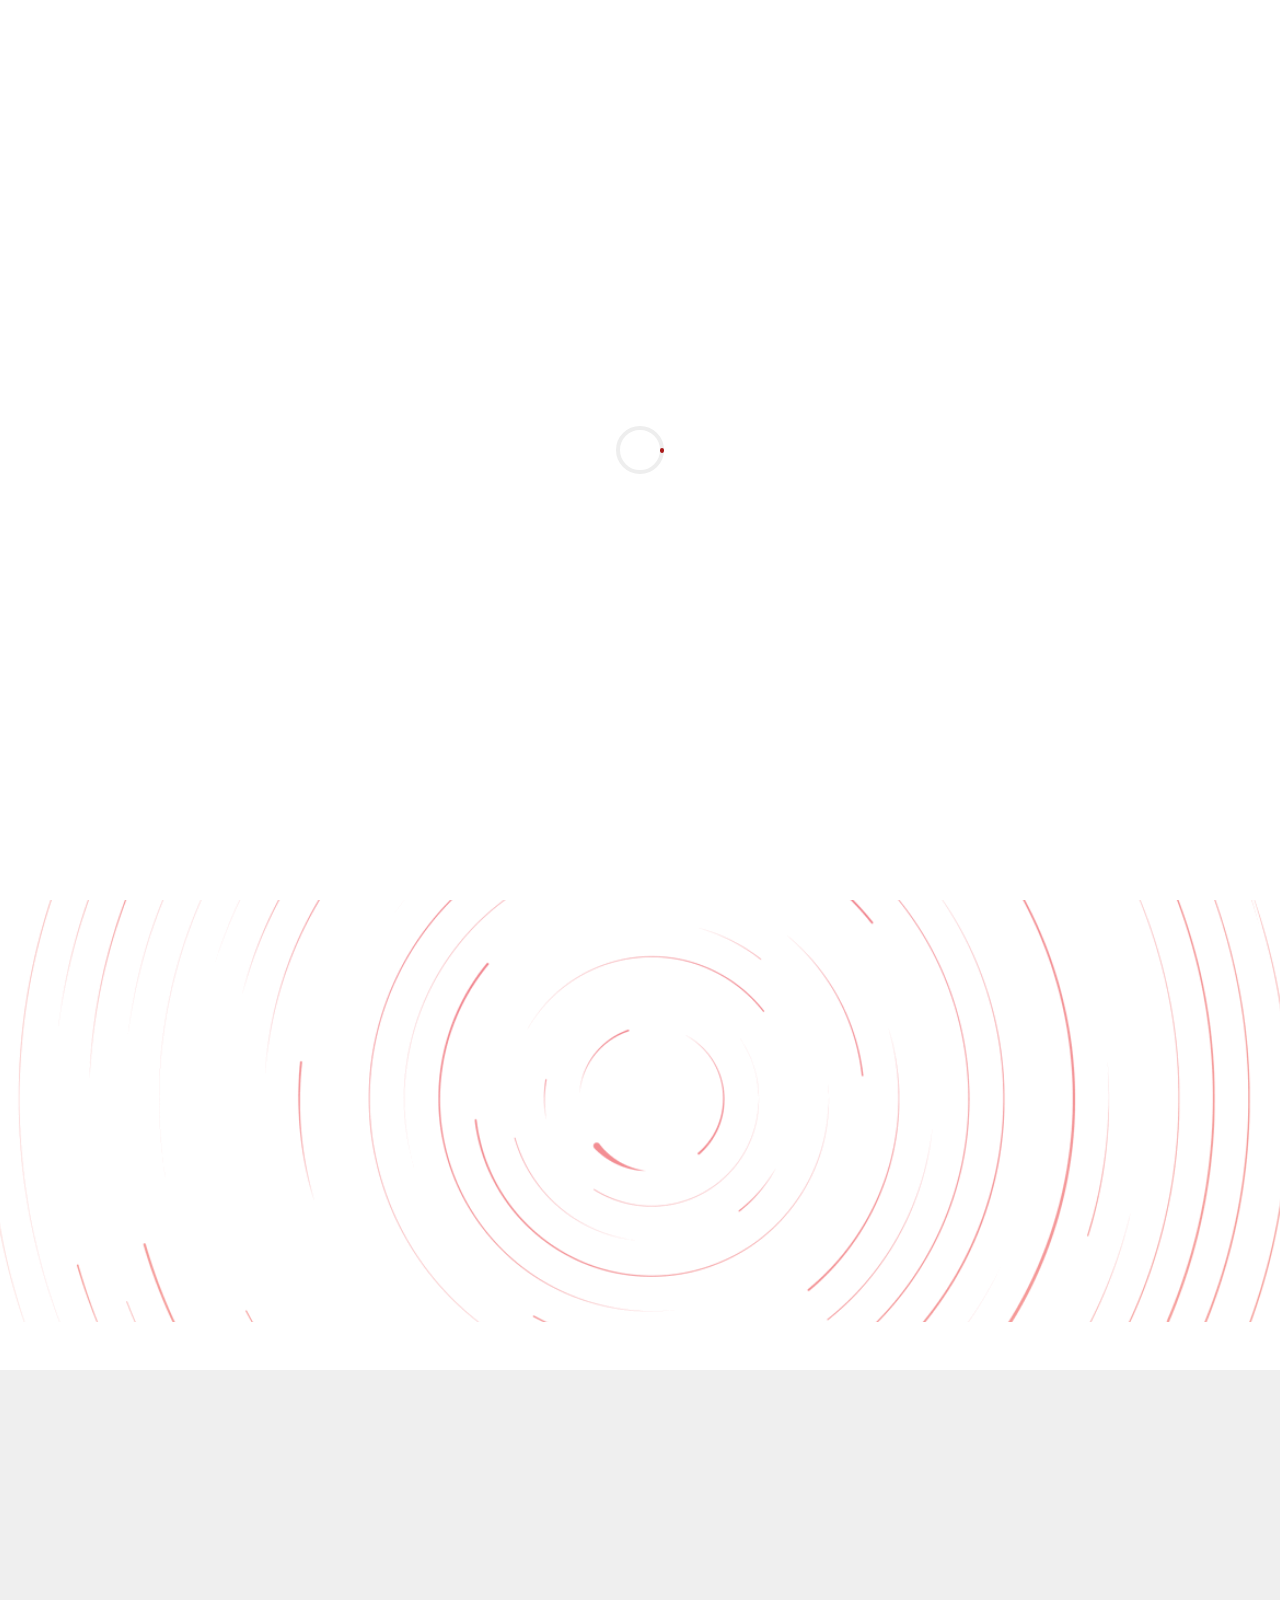
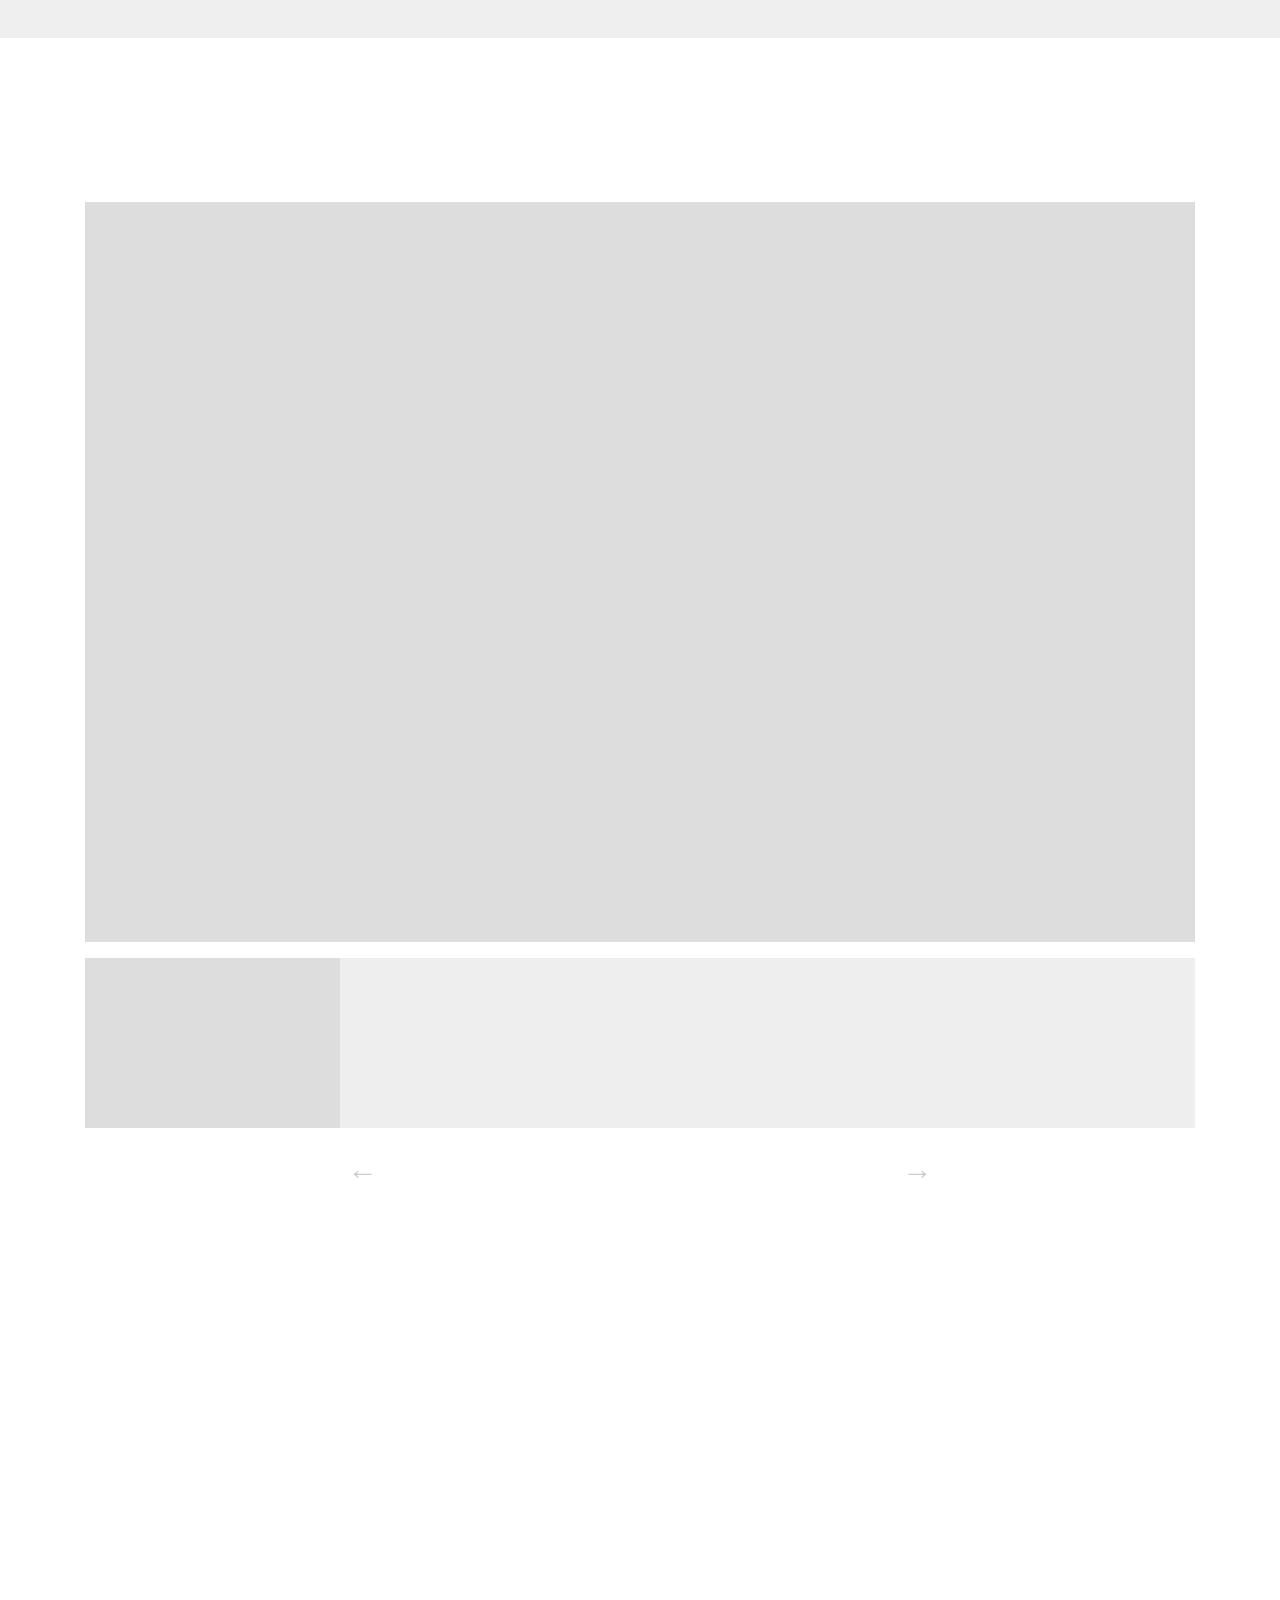
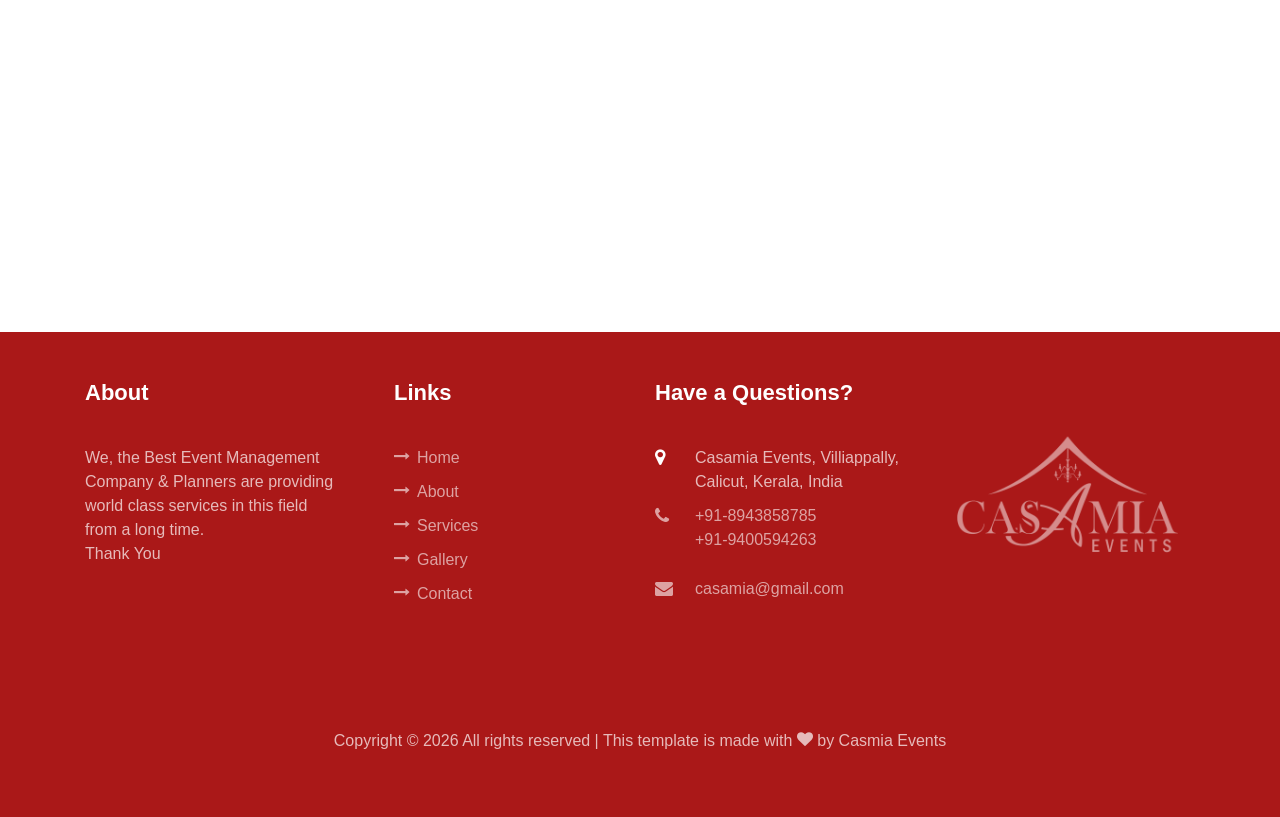
==== index.html @ cd5bcd87 "Gallery image added and remove drive link." ====
<!DOCTYPE html>
<html lang="en">

<head>
  <title>Casamia Events</title>
  <link rel="icon" href="https://drive.google.com/file/d/11Qm92-AXyUCsV5CgoV2WfTvuuT48M0HW/view?usp=sharing" type="image/x-icon">
  <meta charset="utf-8">
  <meta name="viewport" content="width=device-width, initial-scale=1, shrink-to-fit=no">
  <link href="https://fonts.googleapis.com/css?family=Poppins:100,200,300,400,500,600,700,800,900" rel="stylesheet">
  <link rel="stylesheet" href="css/open-iconic-bootstrap.min.css">
  <link rel="stylesheet" href="css/animate.css">
  <link rel="stylesheet" href="css/owl.carousel.min.css">
  <link rel="stylesheet" href="css/owl.theme.default.min.css">
  <link rel="stylesheet" href="css/magnific-popup.css">
  <link rel="stylesheet" href="css/aos.css">
  <link rel="stylesheet" href="css/ionicons.min.css">
  <link rel="stylesheet" href="css/flaticon.css">
  <link rel="stylesheet" href="css/icomoon.css">
  <link rel="stylesheet" href="css/style.css">
  <link href="https://stackpath.bootstrapcdn.com/bootstrap/4.3.1/css/bootstrap.min.css" rel="stylesheet">
  <link href="https://cdnjs.cloudflare.com/ajax/libs/owl-carousel/1.3.3/owl.carousel.min.css" rel="stylesheet">
  <link href="https://stackpath.bootstrapcdn.com/font-awesome/4.7.0/css/font-awesome.min.css" rel="stylesheet">

  <style>
    .m-intro:before {
      background-image: url("images/circle_inner_opt.png");
    }

    .m-intro:after {
      background-image: url("images/circle_outer_opt.png");
    }
  </style>
</head>

<body data-spy="scroll" data-target=".site-navbar-target" data-offset="300">
  <nav class="navbar navbar-expand-lg navbar-dark ftco_navbar ftco-navbar-light site-navbar-target" id="ftco-navbar">
    <div class="container" style="height: 80px;">
      <a href="index.html">
        <img src="images/logo.png" alt="logo" class="img-logo" id="img-logo">
      </a>
      <button class="navbar-toggler js-fh5co-nav-toggle fh5co-nav-toggle" type="button" data-toggle="collapse"
        data-target="#ftco-nav" aria-controls="ftco-nav" aria-expanded="false" aria-label="Toggle navigation">
        <span class="oi oi-menu"></span>
      </button>
      <div class="collapse navbar-collapse" id="ftco-nav">
        <ul class="navbar-nav nav ml-auto">
          <li class="nav-item">
            <a href="#home-section" class="nav-link">
              <span>Home</span>
            </a>
          </li>
          <li class="nav-item">
            <a href="#about-section" class="nav-link">
              <span>Our Story</span>
            </a>
          </li>
          <li class="nav-item">
            <a href="#services-section" class="nav-link">
              <span>Services</span>
            </a>
          </li>
          <li class="nav-item">
            <a href="#gallery-section" class="nav-link">
              <span>Gallery</span>
            </a>
          </li>
          <li class="nav-item">
            <a href="#contact-section" class="nav-link">
              <span>Contact</span>
            </a>
          </li>
        </ul>
      </div>
    </div>
  </nav>
  <section>
    <div class="home-container">
      <img src="images/home.webp" class="home-img">
      <div class="text-overlay">
        <p class="animate-text active">Creating memories, crafting experiences</p>
          <p class="animate-text ">your vision, our expertise</p>
          <p class="animate-text">innovate, celebrate, Elevate</p>
          <p class="animate-text">experience the extraordinary</p>
          <p class="animate-text">crafting unforgettable moments</p>
          <p class="animate-text">turning your dreams into events</p>
      </div>
  </div>
  </div>
  </section>
  <section class="ftco-about img ftco-section ftco-no-pt ftco-no-pb m-intro" id="about-section">
    <div class="container-fluid px-md-5">
      <div class="row justify-content-center py-5 mt-5">
        <div class="row justify-content-start pb-3">
          <div class="col-md-12 heading-section text-center ftco-animate">
            <h2 class="mb-4">Our Story</h2>
           <p class="story">The hero's aspiration for a permanent job was born amidst a small gang performing service work in the countryside under the management of "Casamia" In the face of daunting obstacles and difficulties that loomed like mountains before the realization of this dream, certain remarkable individuals emerged, akin to divine grace, to help secure the heart's desire. Today, with the unwavering courage, attitude, and dedication of the hero Shabeer, who knelt, pitched, walked, ran, and jumped through challenges, he proudly stands in the field of management while upholding the hallmark of service that "Casamia" instilled. There are no complaints, no disheartened customers, and homeowners can rest assured about their plans. Casamia Event Management continues its journey with a multitude of satisfied customers who have seen their dreams fulfilled, all without a single penny of regret.
            </p>
          </div>
        </div>
      </div>
    </div>
  </section>
  <section id="services-section">
    <div class="container-fluid px-md-5 service-back">
      <div class="row justify-content-center py-5 mt-5">
        <div class="col-md-12 heading-section text-center ftco-animate">
          <h2 class="mb-4">Services</h2>
          <p>Our passionate event management team strives to offer an unrivalled experience, achieved through building strong relationships with all our clients and suppliers, ensuring comfort and reassurance at every level. Every event we manage is as special to us as it is to you. With a strong team of individuals and large knowledge base of the event industry,
            CASAMIA events make every event a huge success;
            no matter what size!</p>
        </div>
      </div>
      <div class="row">
        <div class="col-md-12">
          <div id="news-slider" class="owl-carousel">
            <div class="post-slide">
              <div class="post-img">
                <img
                  src="https://images.pexels.com/photos/403495/pexels-photo-403495.jpeg?auto=compress&cs=tinysrgb&w=1260&h=750&dpr=1"
                  alt="">

              </div>
              <div class="post-content">
                <h3 class="post-title">
                  <a href="#">Photography & Videography</a>
                </h3>
              </div>
            </div>
            <div class="post-slide">
              <div class="post-img">
                <img
                  src="https://img.freepik.com/free-photo/female-wedding-planner-working-ceremony_23-2150167261.jpg?w=996&t=st=1696776594~exp=1696777194~hmac=502ef00a40c5497bbcaa6043e3d4cf79d8e635d56b7029828cb7a4254c18b78b"
                  alt="catering&hosting">

              </div>
              <div class="post-content">
                <h3 class="post-title">
                  <a href="#">Catering & hosting</a>
                </h3>
              </div>
            </div>
            <div class="post-slide">
              <div class="post-img">
                <img
                  src="https://img.freepik.com/free-photo/luxury-wedding-tent-with-decor-banquet_624325-1389.jpg?w=996&t=st=1696777282~exp=1696777882~hmac=c21f29e1e7d0f45005697ccbb1ae0e0aab5ea18d5a3e57be3824f962cbbf81e8"
                  alt="">

              </div>
              <div class="post-content">
                <h3 class="post-title">
                  <a href="#">Tent & Decor</a>
                </h3>
              </div>
            </div>
            <div class="post-slide">
              <div class="post-img">
                <img
                  src="https://img.freepik.com/free-photo/couples-celebrating-birthday_23-2149891242.jpg?w=996&t=st=1696777246~exp=1696777846~hmac=3a2a4afbcb5f6b3c8e0e2981c25d043986567f57eb3db4144eec8839de934de4"
                  alt="">

              </div>
              <div class="post-content">
                <h3 class="post-title">
                  <a href="#">Birthday & Anniversary</a>
                </h3>
              </div>
            </div>
            <div class="post-slide">
              <div class="post-img">
                <img
                  src="https://img.freepik.com/free-photo/close-up-sound-music-mixer-control-panel-blurred-background_169016-16964.jpg?w=996&t=st=1696777285~exp=1696777885~hmac=289b1e089af779fae03e488b1b35541beec91c42dd0d1478a20aa2d561ce1ae3"
                  alt="">


              </div>
              <div class="post-content">
                <h3 class="post-title">
                  <a href="#">Light & sound</a>
                </h3>
              </div>
            </div>
            <div class="post-slide">
              <div class="post-img">
                <img
                  src="https://img.freepik.com/free-photo/artist-making-mehndi-womans-hand_23-2148074842.jpg?w=996&t=st=1696777529~exp=1696778129~hmac=b5c0ce488b51ca616729e16a62b635d4cbc6887b311df687c2879d6c46e5966b"
                  alt="">

              </div>
              <div class="post-content">
                <h3 class="post-title">
                  <a href="#">Makeup & mehandi</a>
                </h3>
              </div>
            </div>
            <div class="post-slide">
              <div class="post-img">
                <img
                  src="https://img.freepik.com/free-photo/glowing-stage-light-illuminates-cheering-rock-fans-generated-by-ai_188544-37983.jpg?w=1060&t=st=1696777288~exp=1696777888~hmac=e6a69cc329e759cd8c5be401e6137541f39073302fc638698cafd8b83fb8cebf"
                  alt="">



              </div>
              <div class="post-content">
                <h3 class="post-title">
                  <a href="#">Cooperative events</a>
                </h3>
              </div>
            </div>
           
            <div class="post-slide">
              <div class="post-img">
                <img
                  src="https://img.freepik.com/free-photo/portrait-male-security-guard-with-radio-station-camera-screens_23-2150368714.jpg?w=996&t=st=1696777539~exp=1696778139~hmac=93c4a3eb92b9c0b8a49c141b1ec055951b01b52f269f8f189879510a9ba35e4a"
                  alt="">


                </a>
              </div>
              <div class="post-content">
                <h3 class="post-title">
                  <a href="#">Security </a>
                </h3>
              </div>
            </div>

          </div>
        </div>
    </div>
  </div>
  </section>
  <section  id="gallery-section">
    <div class="container-fluid px-md-5">
      <div class="row justify-content-center py-3 mt-5">
        <div class="col-md-12 heading-section text-center ftco-animate">
          <h2 class="mb-4">Gallery</h2>
        </div>
      </div>
      <div class="row">
        <div class="container">

          <div class="feature">
            <figure class="featured-item image-holder r-3-2 transition"></figure>
          </div>

          <div class="gallery-wrapper">
            <div class="gallery">
              <div class="item-wrapper">
                <figure class="gallery-item image-holder r-3-2 active transition"></figure>
              </div>
              <div class="item-wrapper">
                <figure class="gallery-item image-holder r-3-2 transition"></figure>
              </div>
              <div class="item-wrapper">
                <figure class="gallery-item image-holder r-3-2 transition"></figure>
              </div>
              <div class="item-wrapper">
                <figure class="gallery-item image-holder r-3-2 transition"></figure>
              </div>
              <div class="item-wrapper">
                <figure class="gallery-item image-holder r-3-2"></figure>
              </div>
              <div class="item-wrapper">
                <figure class="gallery-item image-holder r-3-2 transition"></figure>
              </div>
              <div class="item-wrapper">
                <figure class="gallery-item image-holder r-3-2 transition"></figure>
              </div>
              <div class="item-wrapper">
                <figure class="gallery-item image-holder r-3-2 transition"></figure>
              </div>
              <div class="item-wrapper">
                <figure class="gallery-item image-holder r-3-2 transition"></figure>
              </div>
              <div class="item-wrapper">
                <figure class="gallery-item image-holder r-3-2 transition"></figure>
              </div>
            </div>
          </div>
          <div class="controls">
            <button class="move-btn left">&larr;</button>
            <button class="move-btn right">&rarr;</button>
          </div>

        </div>
      </div>
    </div>
  </section>
  <section class="ftco-section ftco-no-pt ftco-no-pb ftco-counter img" id="section-counter">
    <div class="container-fluid px-md-5">
      <div class="row d-md-flex align-items-center">
        <!-- <div class="col-md d-flex justify-content-center counter-wrap ftco-animate"><div class="block-18 shadow"><div class="text"><strong class="number" data-number="100">0</strong><span>Awards</span></div></div></div> -->
        <div class="col-md d-flex justify-content-center counter-wrap ftco-animate">
          <div class="block-18 shadow">
            <div class="text">
              <strong class="number" data-number="10">0</strong>
              <span>Years of Experience</span>
            </div>
          </div>
        </div>
        <div class="col-md d-flex justify-content-center counter-wrap ftco-animate">
          <div class="block-18 shadow">
            <div class="text">
              <strong class="number" data-number="1000" id="plus-card">0</strong>
              <span>Happy Clients</span>
            </div>
          </div>
        </div>
        <div class="col-md d-flex justify-content-center counter-wrap ftco-animate">
          <div class="block-18 shadow">
            <div class="text"><strong class="number" data-number="100">0</strong><span>Locations Covered</span></div>
          </div>
        </div>
        <div class="col-md d-flex justify-content-center counter-wrap ftco-animate">
          <div class="block-18 shadow">
            <div class="text">
              <i class="fa fa-location-dot"></i><strong class="number" data-number="2000">0</strong>
              <span>Projects Completed</span>
            </div>
          </div>
        </div>
      </div>
    </div>
  </section>
  <section class="ftco-section contact-section ftco-no-pb" id="contact-section" >
    <div class="container">
      <div class="row justify-content-center mb-5 pb-3">
        <div class="col-md-7 heading-section text-center ftco-animate">
          <h2 class="mb-4">Contact Us</h2>
          <p>We are glad to assist you with your Event requirements. Please feel free to contact us.</p>
        </div>
      </div>
      <div class="row d-flex contact-info mb-5">
        <div class="col-md-6 col-lg-3 d-flex ftco-animate">
          <div class="align-self-stretch box text-center p-4 shadow">
            <div class="icon d-flex align-items-center justify-content-center">
              <span class="icon-map-signs"></span>
            </div>
            <div>
              <p>Casamia Events <br> Villiappally <br> Calicut <br> Kerala <br> India </p>
            </div>
          </div>
        </div>
        <div class="col-md-6 col-lg-3 d-flex ftco-animate">
          <div class="align-self-stretch box text-center p-4 shadow">
            <div class="icon d-flex align-items-center justify-content-center">
              <span class="icon-phone2"></span>
            </div>
            <div>
              <p>
                <a href="tel://8943858785">+91-8943858785</a><br>
                <a href="tel://9400594263">+91-9400594263</a>
              </p>
            </div>
          </div>
        </div>
        <div class="col-md-6 col-lg-3 d-flex ftco-animate">
          <div class="align-self-stretch box text-center p-4 shadow">
            <div class="icon d-flex align-items-center justify-content-center">
              <span class="icon-paper-plane"></span>
            </div>
            <div>
              <p>
                <a href="mailto:muhammedthanseem@gmail.com">casmia <br> @ <br> gmail.com </a>
              </p>
            </div>
          </div>
        </div>
        <div class="col-md-6 col-lg-3 d-flex ftco-animate">
          <div class="align-self-stretch box text-center p-4 shadow">
            <div class="icon d-flex align-items-center justify-content-center">
              <span class="icon-globe"></span>
            </div>
            <div>
              <p>
                <a href="#">www. <br> casamia <br> .in </a>
              </p>
            </div>
          </div>
        </div>
      </div>
    </div>
  </section>
  <footer class="ftco-footer ftco-section">
    <div id="particles">
    <div class="container">
      <div class="row mb-3">
        <div class="col-md">
          <div class="ftco-footer-widget mb-4">
            <h2 class="ftco-heading-2">About</h2>
            <p>We, the Best Event Management Company & Planners are providing world class services in this field from a
              long time. <br> Thank You </p>
            <ul class="ftco-footer-social list-unstyled float-md-left float-lft mt-5">
              <li class="ftco-animate">
                <a href="https://instagram.com/casamia_events?igshid=MzRlODBiNWFlZA==" target="_blank">
                  <span class="icon-instagram"></span>
                </a>
              </li>
              <li class="ftco-animate">
                <a href="https://wa.me/+918943858785" target="_blank">
                  <span class="icon-whatsapp"></span>
                </a>
              </li>
              <li class="ftco-animate">
                <a href="https://www.facebook.com/profile.php?id=61551906644722&mibextid=LQQJ4d" target="_blank">
                  <span class="icon-facebook"></span>
                </a>
              </li>
            </ul>
          </div>
        </div>
        <div class="col-md">
          <div class="ftco-footer-widget mb-4 ml-md-4">
            <h2 class="ftco-heading-2">Links</h2>
            <ul class="list-unstyled">
              <li>
                <a href="#">
                  <span class="icon-long-arrow-right mr-2"></span>Home </a>
              </li>
              <li>
                <a href="#about-section">
                  <span class="icon-long-arrow-right mr-2"></span>About </a>
              </li>
              <li>
                <a href="#services-section">
                  <span class="icon-long-arrow-right mr-2"></span>Services </a>
              </li>
              <li>
                <a href="#gallery-section">
                  <span class="icon-long-arrow-right mr-2"></span>Gallery </a>
              </li>
              <li>
                <a href="#contact-section">
                  <span class="icon-long-arrow-right mr-2"></span>Contact </a>
              </li>
            </ul>
          </div>
        </div>
        <div class="col-md">
          <div class="ftco-footer-widget mb-4">
            <h2 class="ftco-heading-2">Have a Questions?</h2>
            <div class="block-23 mb-3">
              <ul>
                <li>
                  <span class="icon icon-map-marker"></span>
                  <span class="text">Casamia Events, Villiappally, Calicut, Kerala, India</span>
                </li>
                <li>
                  <a href="#">
                    <span class="icon icon-phone"></span>
                    <span class="text">+91-8943858785<br>+91-9400594263</span>
                  </a>
                </li>
                <li>
                  <a href="#">
                    <span class="icon icon-envelope"></span>
                    <span class="text">casamia@gmail.com</span>
                  </a>
                </li>
              </ul>
            </div>
          </div>
        </div>
        <div class="col-md">
          <img src="images/footer-logo.png" class="footer-logo">
        </div>
      </div>
      <div class="row">
        <div class="col-md-12 text-center">
          <p>
            <!-- Link back to Colorlib can't be removed. Template is licensed under CC BY 3.0. --> Copyright &copy;
            <script>
              document.write(new Date().getFullYear());
            </script> All rights reserved | This template is made with <i class="icon-heart color-danger"
              aria-hidden="true"></i> by <a href="#" target="_blank">Casmia Events</a>
            <!-- Link back to Colorlib can't be removed. Template is licensed under CC BY 3.0. -->
          </p>
        </div>
      </div>
    </div>
  </div>
  </footer>
  <!-- loader -->
  <div id="ftco-loader" class="show fullscreen">
    <svg class="circular" width="48px" height="48px">
      <circle class="path-bg" cx="24" cy="24" r="22" fill="none" stroke-width="4" stroke="#eeeeee" />
      <circle class="path" cx="24" cy="24" r="22" fill="none" stroke-width="4" stroke-miterlimit="10"
        stroke="#aa1818" />
    </svg>
  </div>
  <script src="js/jquery.min.js"></script>
  <script src="js/jquery-migrate-3.0.1.min.js"></script>
  <script src="js/popper.min.js"></script>
  <script src="js/bootstrap.min.js"></script>
  <script src="js/jquery.easing.1.3.js"></script>
  <script src="js/jquery.waypoints.min.js"></script>
  <script src="js/jquery.stellar.min.js"></script>
  <script src="js/owl.carousel.min.js"></script>
  <script src="js/jquery.magnific-popup.min.js"></script>
  <script src="js/aos.js"></script>
  <script src="js/jquery.animateNumber.min.js"></script>
  <script src="js/scrollax.min.js"></script>
  <script src="js/main.js"></script>
</body>

</html>
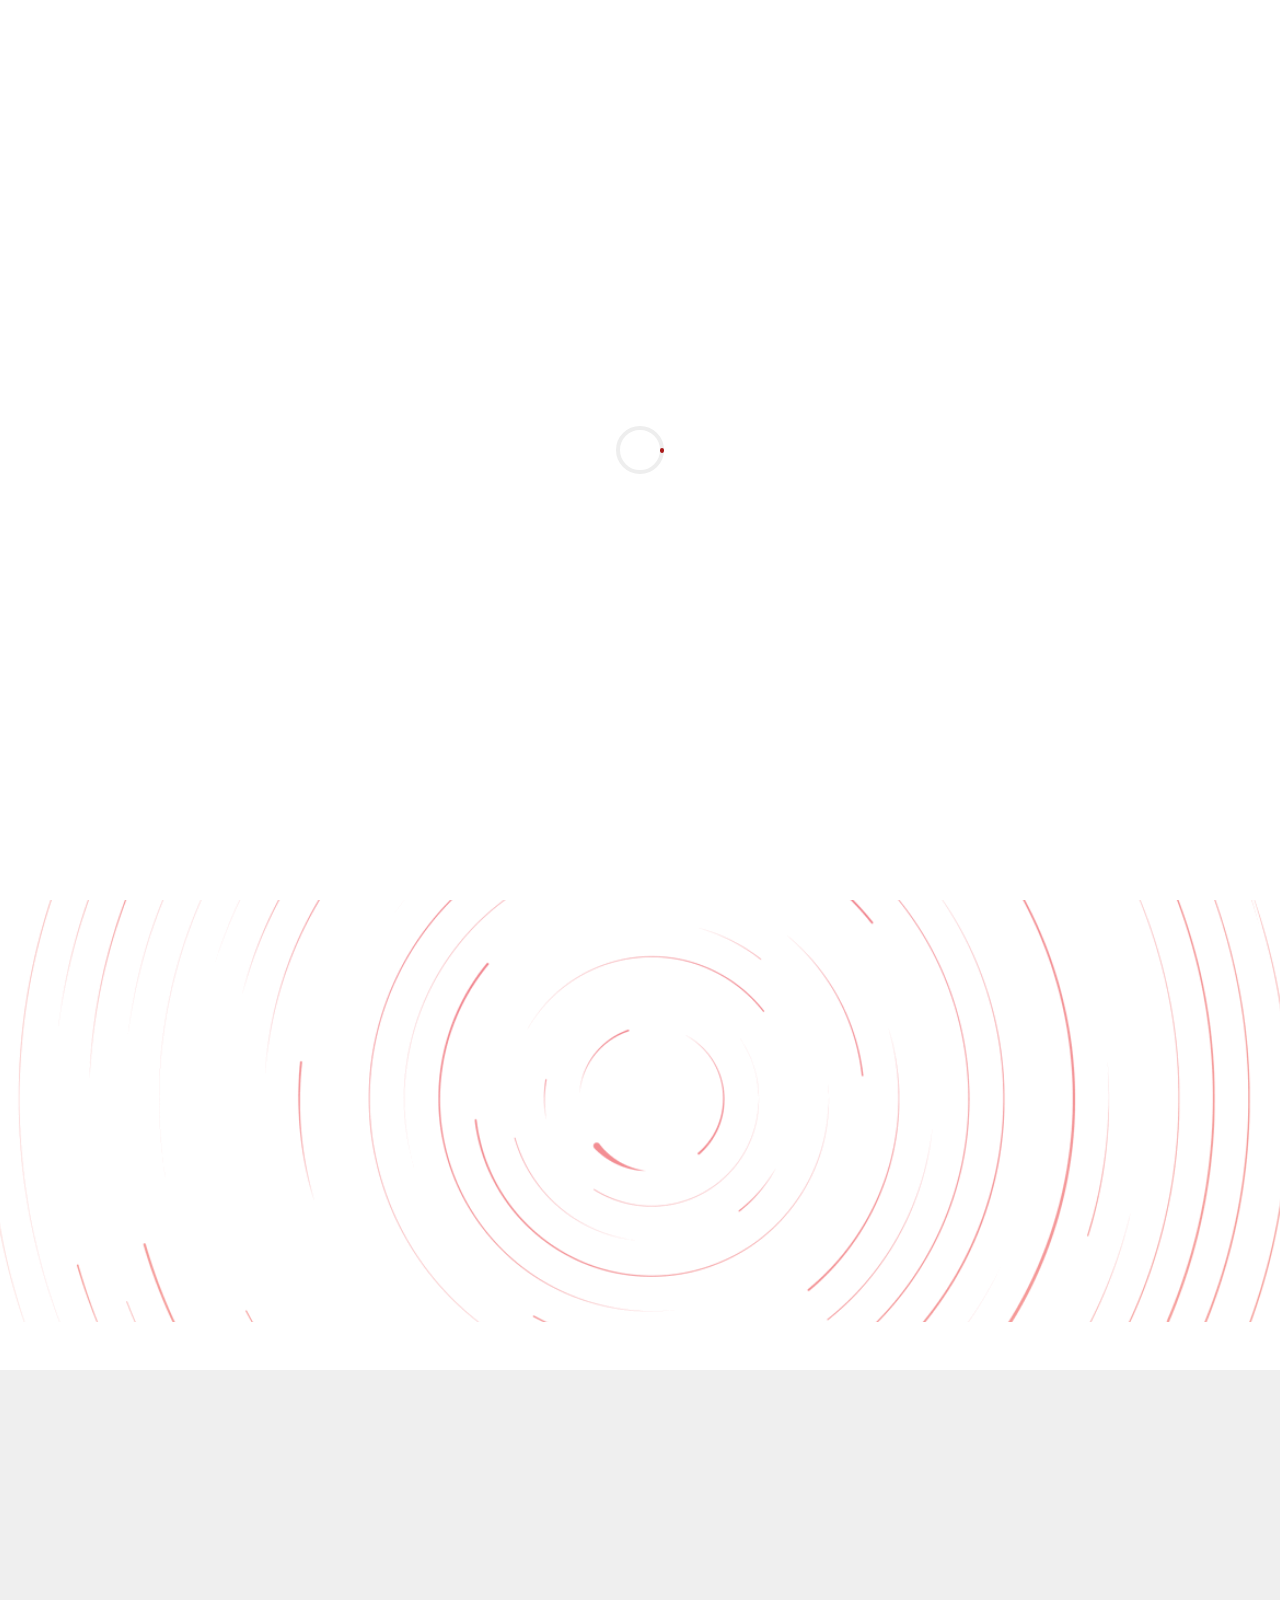
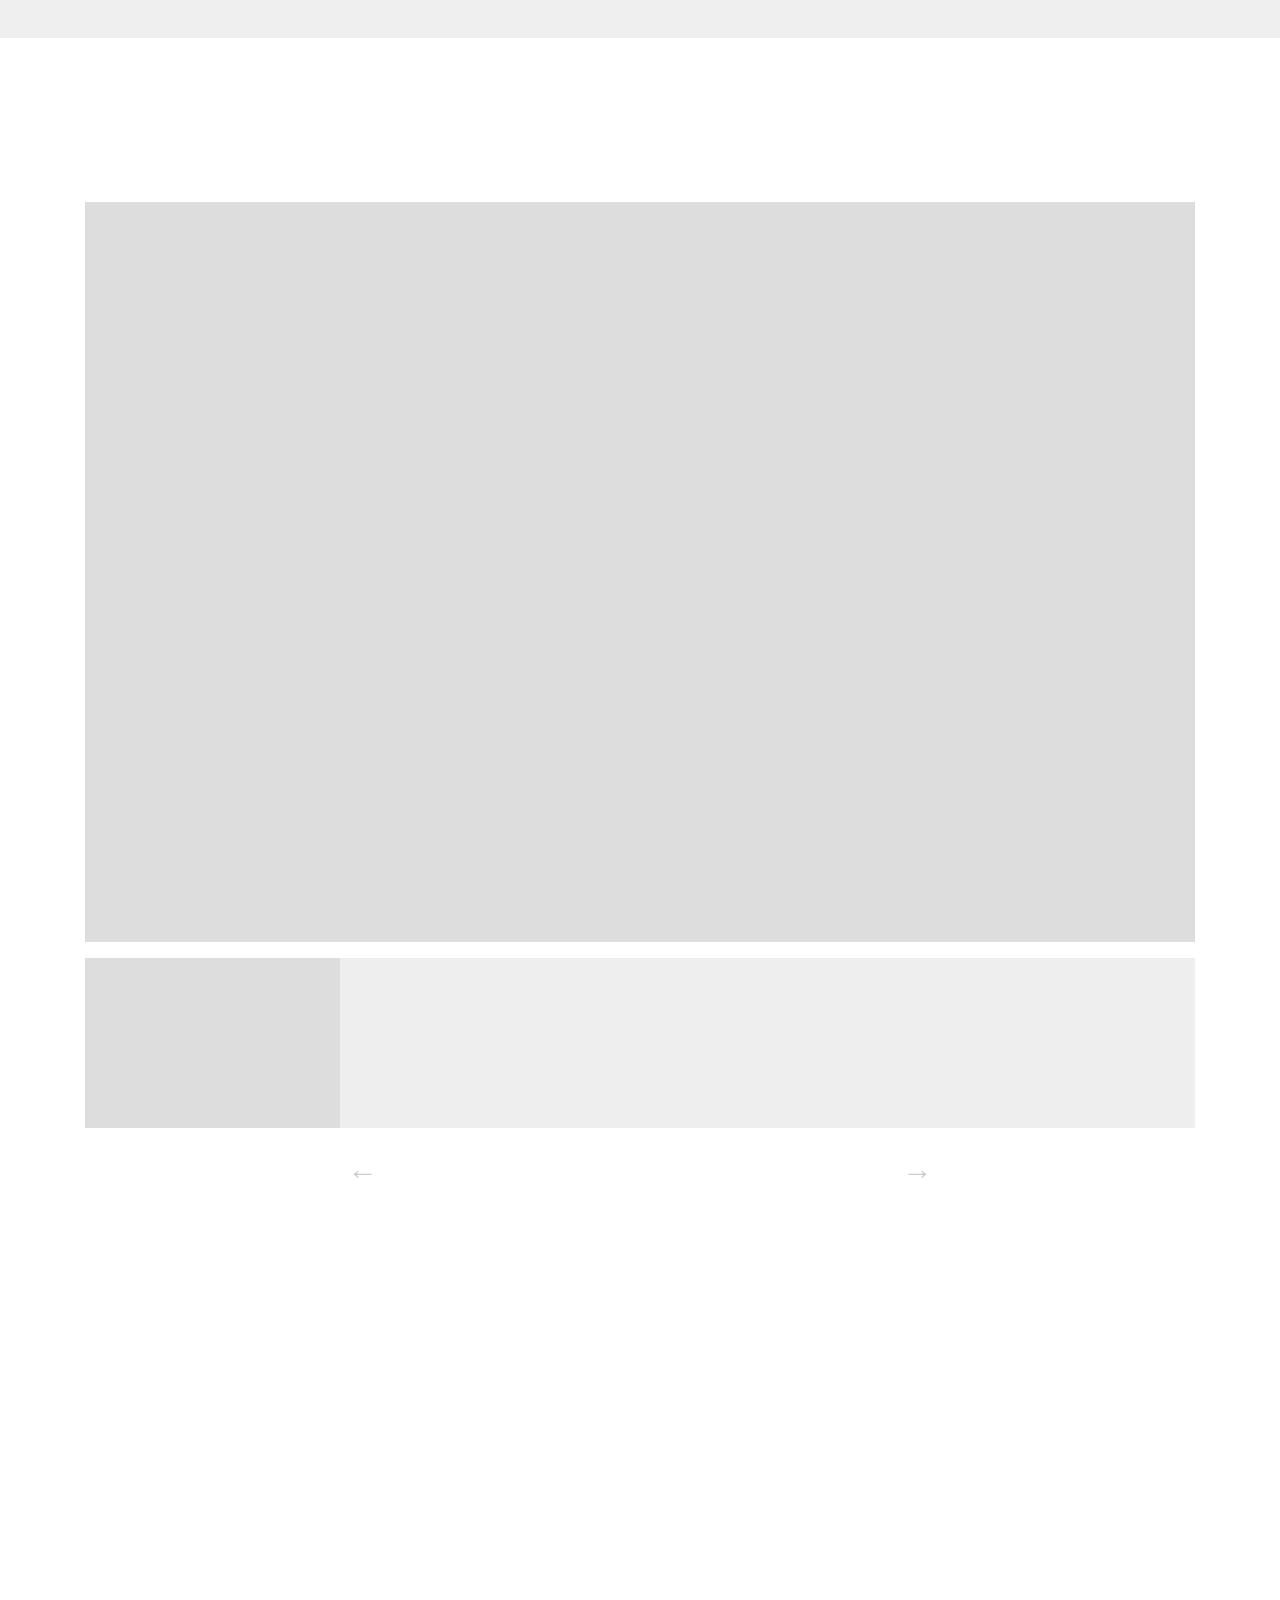
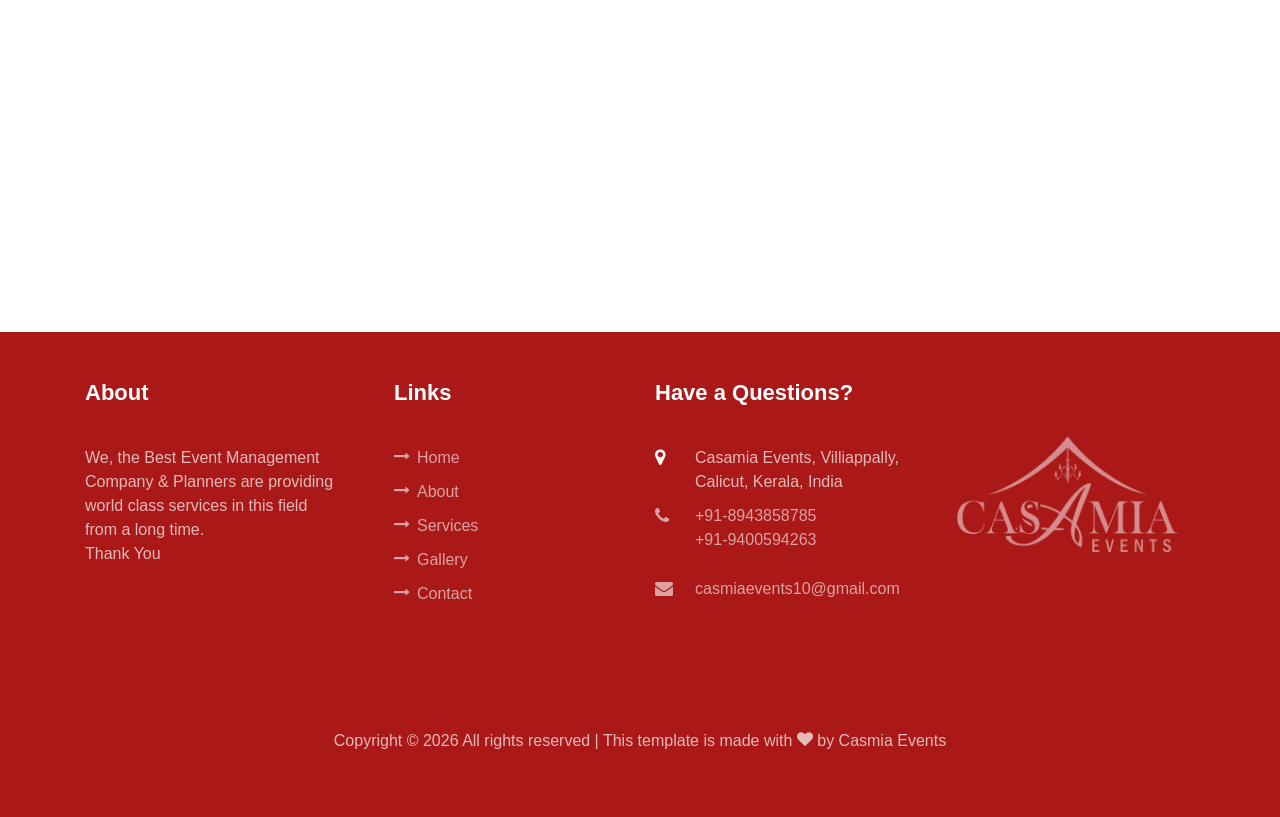
==== commit 5a5d84cb: "Mail id updated." ====
--- a/index.html
+++ b/index.html
@@ -361,7 +361,7 @@
             </div>
             <div>
               <p>
-                <a href="mailto:muhammedthanseem@gmail.com">casmia <br> @ <br> gmail.com </a>
+                <a href="mailto:casmiaevents10@gmail.com">casmiaevents10 <br> @ <br> gmail.com </a>
               </p>
             </div>
           </div>
@@ -454,7 +454,7 @@
                 <li>
                   <a href="#">
                     <span class="icon icon-envelope"></span>
-                    <span class="text">casamia@gmail.com</span>
+                    <span class="text">casmiaevents10@gmail.com</span>
                   </a>
                 </li>
               </ul>
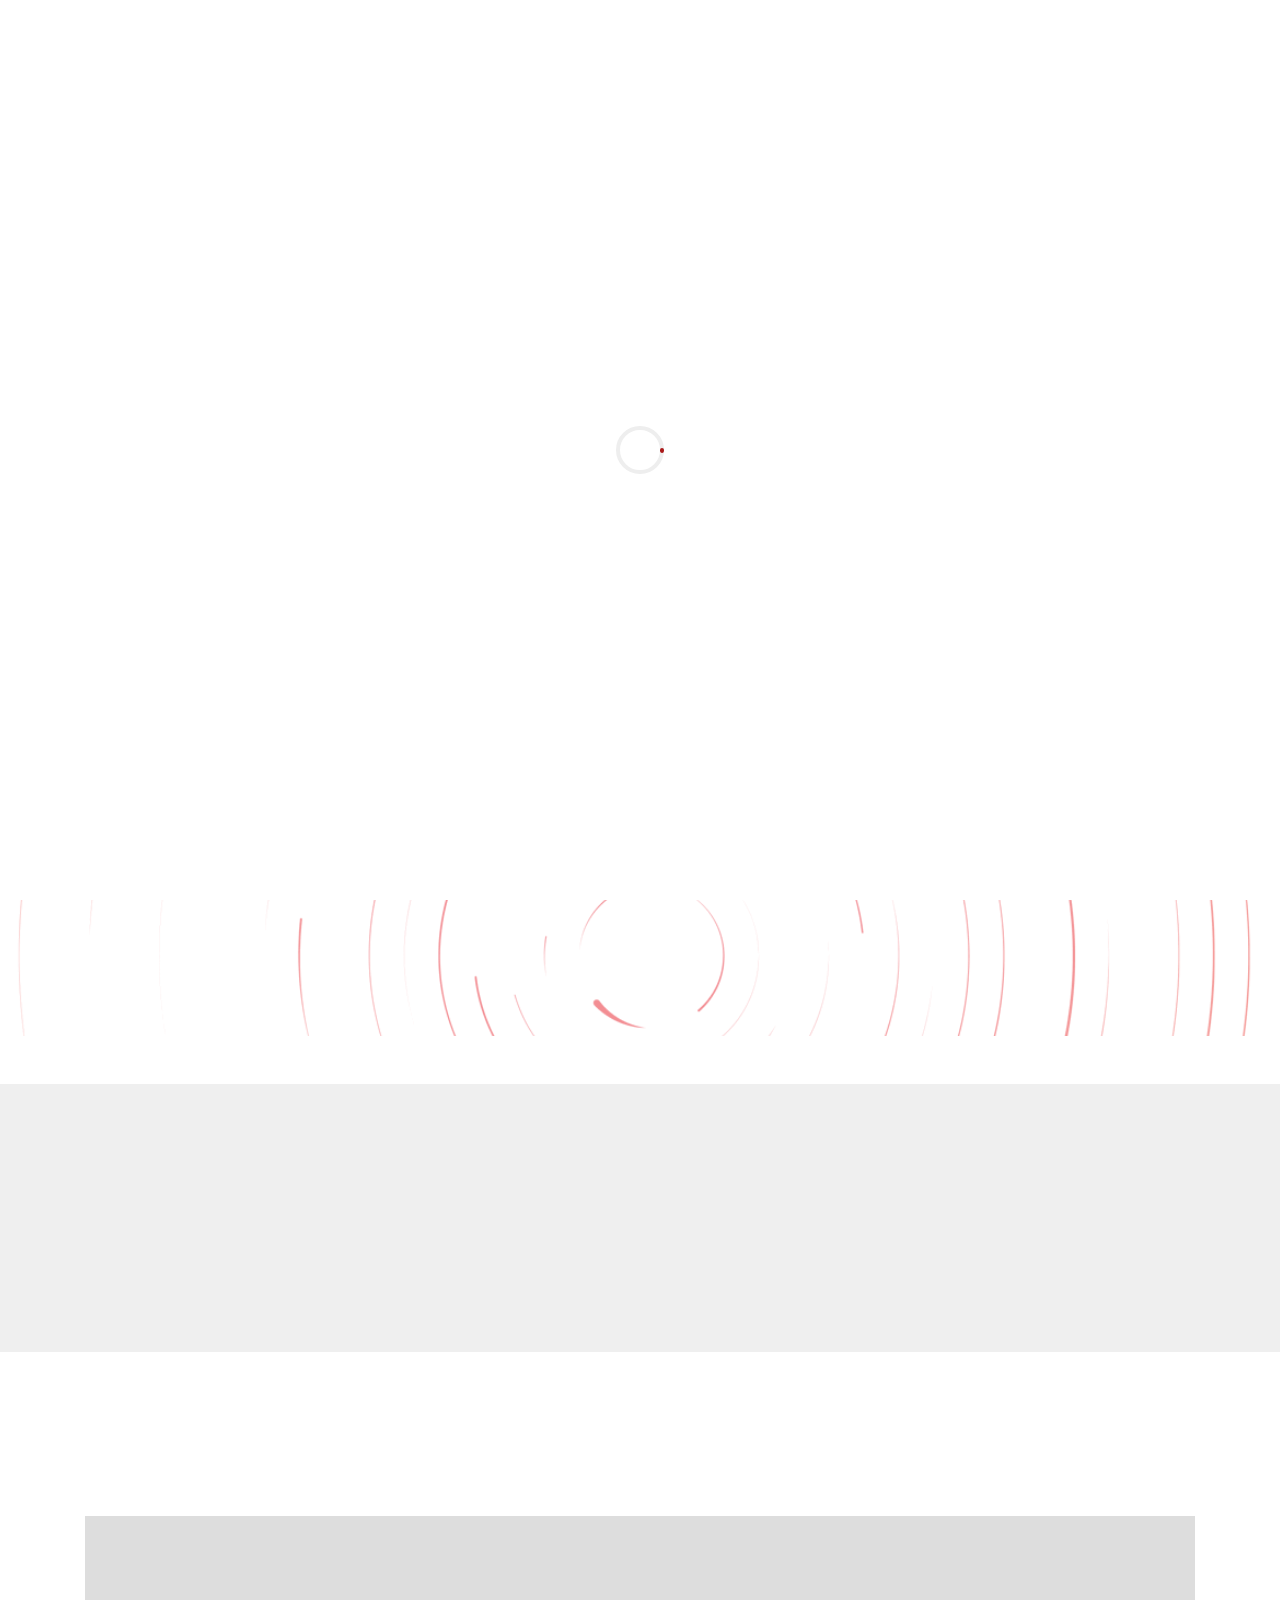
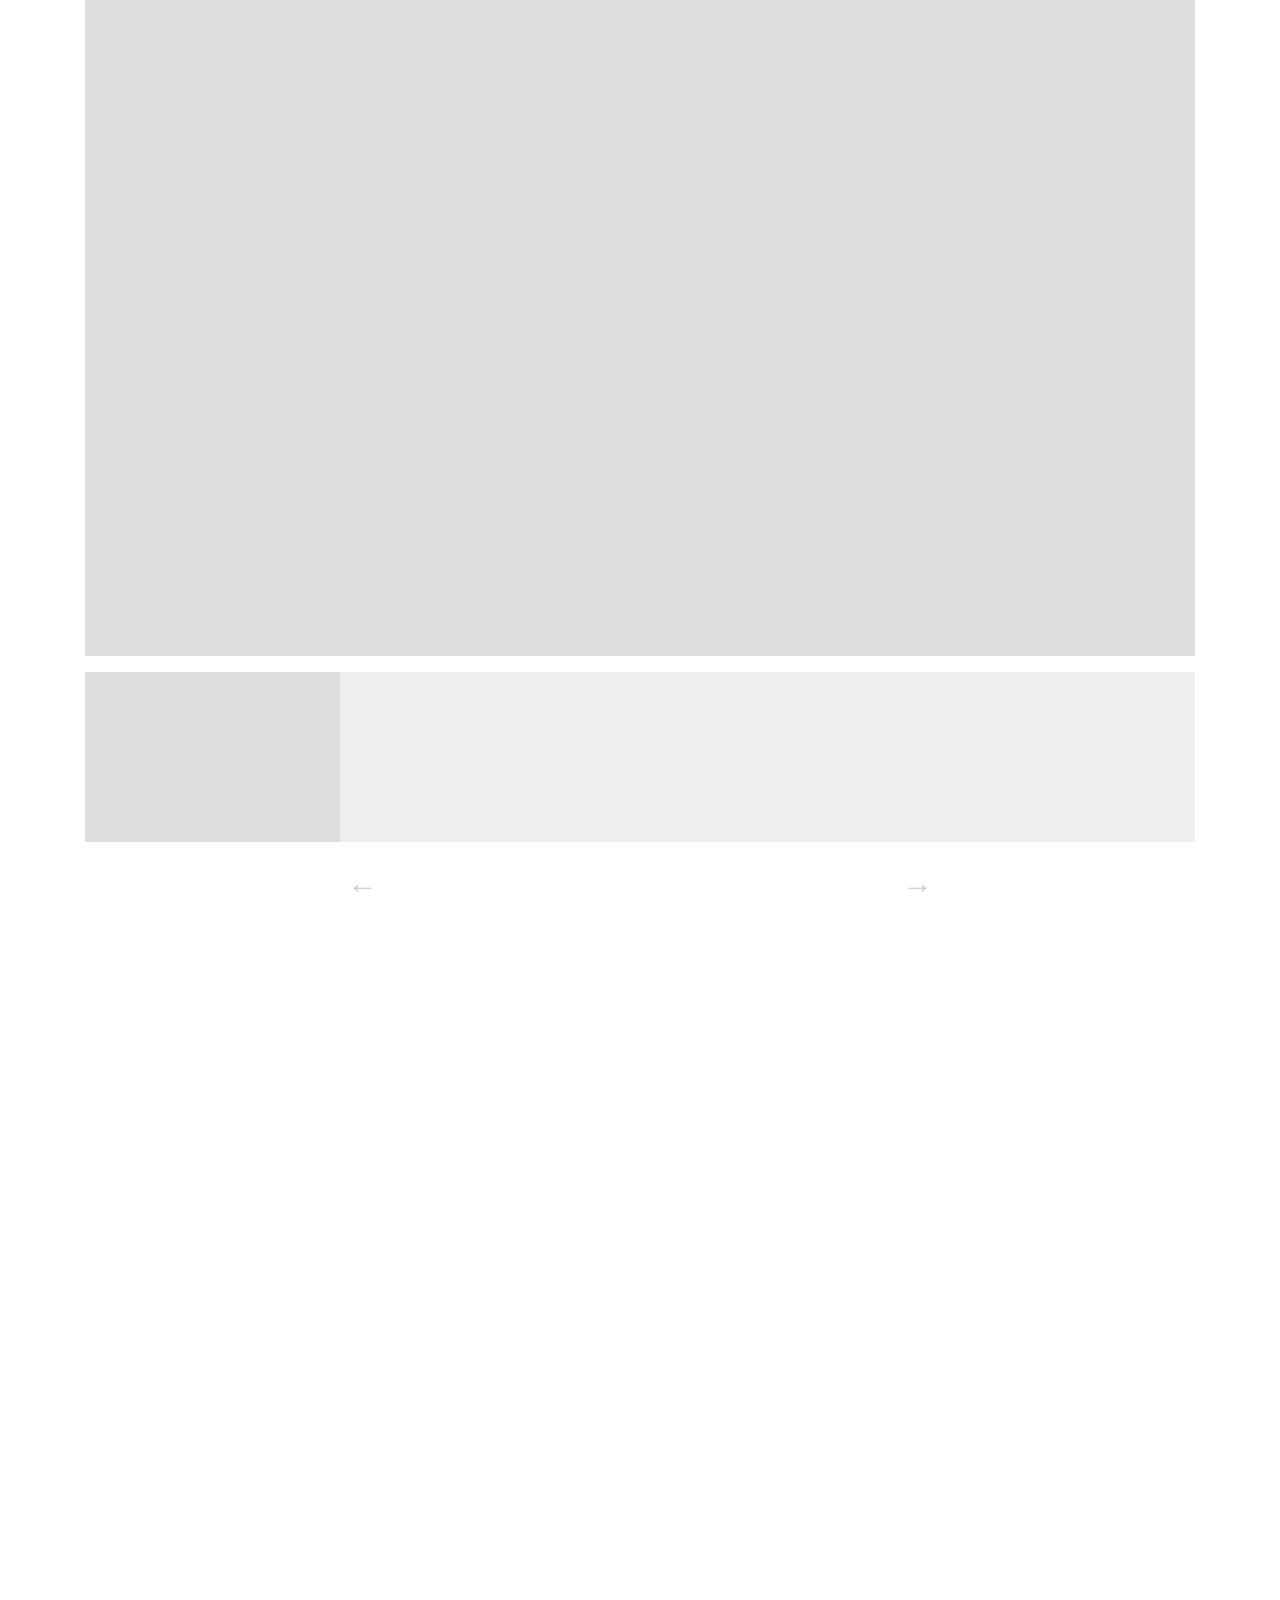
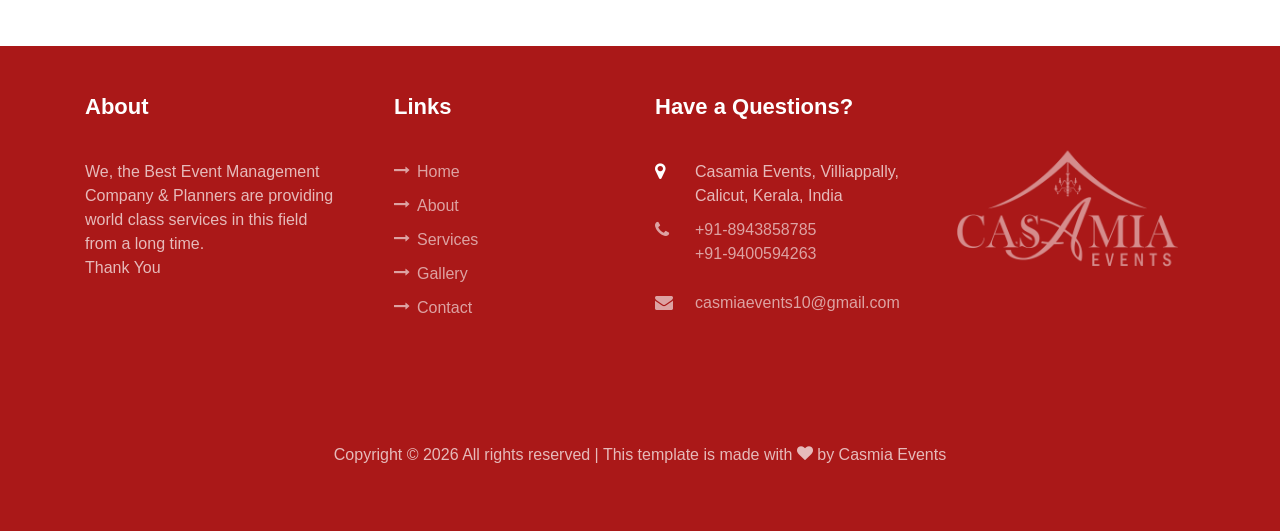
==== commit 5ca5ed7c: "overflow and auto loop service card done." ====
--- a/index.html
+++ b/index.html
@@ -87,13 +87,16 @@
   </div>
   </div>
   </section>
+  <button id="transalate" class="transalate">
+    <img src="https://i.ibb.co/CW5Wvry/buttonpng.png" alt="buttonpng" border="0" width="35px" height="35px"/>
+  </button>
   <section class="ftco-about img ftco-section ftco-no-pt ftco-no-pb m-intro" id="about-section">
     <div class="container-fluid px-md-5">
       <div class="row justify-content-center py-5 mt-5">
         <div class="row justify-content-start pb-3">
           <div class="col-md-12 heading-section text-center ftco-animate">
-            <h2 class="mb-4">Our Story</h2>
-           <p class="story">The hero's aspiration for a permanent job was born amidst a small gang performing service work in the countryside under the management of "Casamia" In the face of daunting obstacles and difficulties that loomed like mountains before the realization of this dream, certain remarkable individuals emerged, akin to divine grace, to help secure the heart's desire. Today, with the unwavering courage, attitude, and dedication of the hero Shabeer, who knelt, pitched, walked, ran, and jumped through challenges, he proudly stands in the field of management while upholding the hallmark of service that "Casamia" instilled. There are no complaints, no disheartened customers, and homeowners can rest assured about their plans. Casamia Event Management continues its journey with a multitude of satisfied customers who have seen their dreams fulfilled, all without a single penny of regret.
+            <h2 class="mb-4" id="storyHead"></h2>
+           <p class="story" id="storyText">
             </p>
           </div>
         </div>
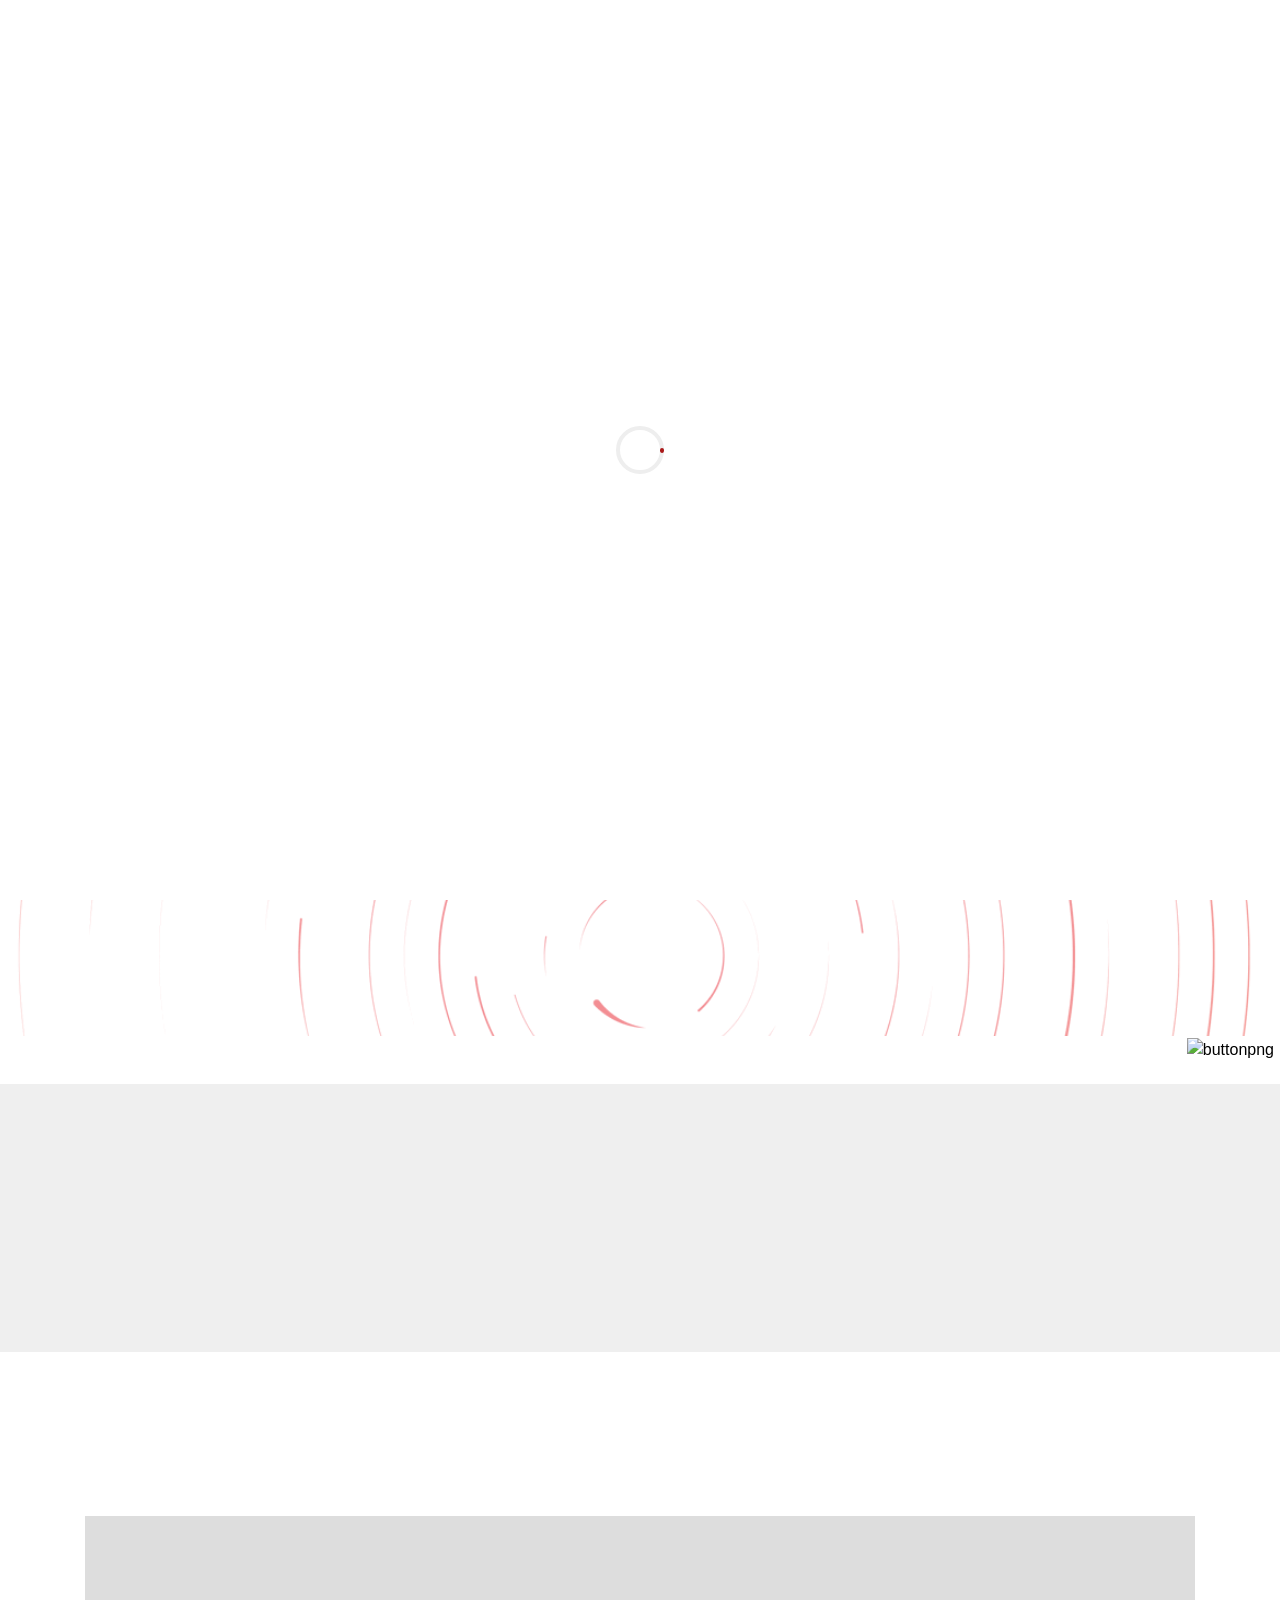
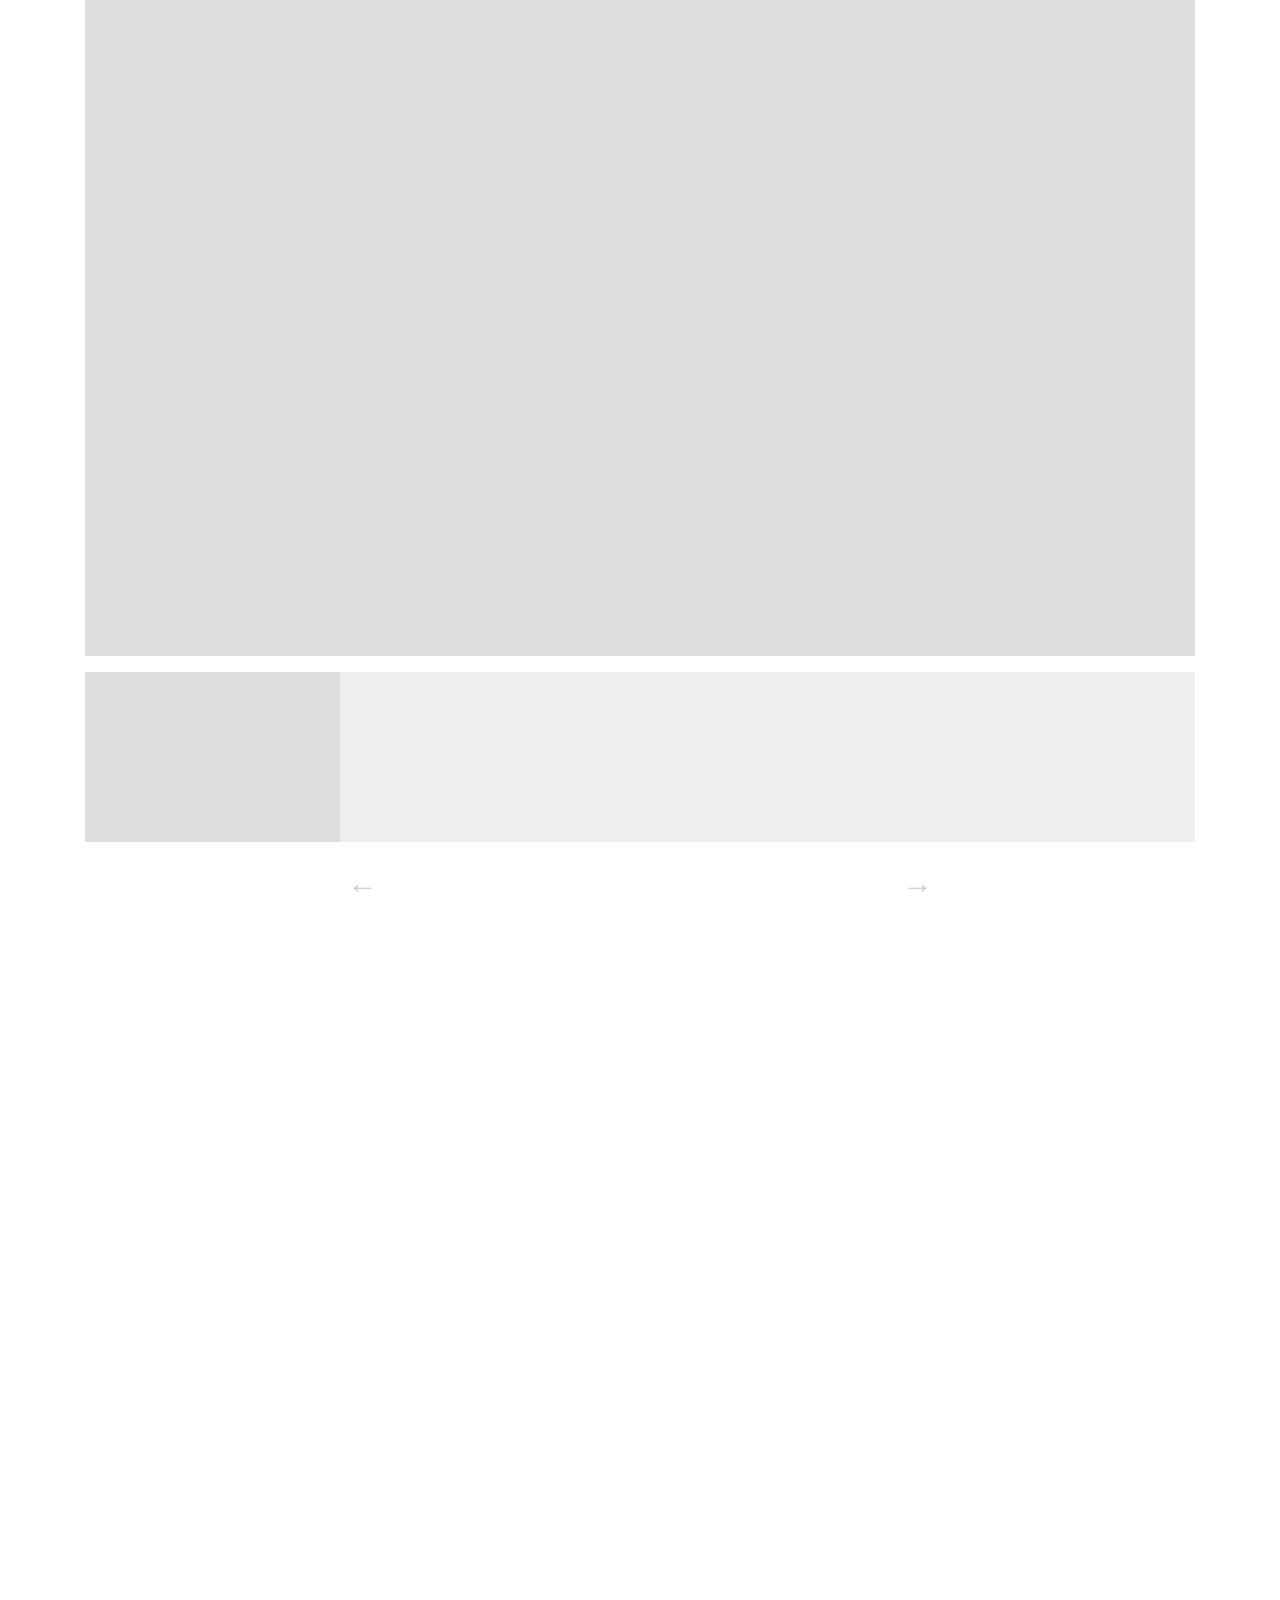
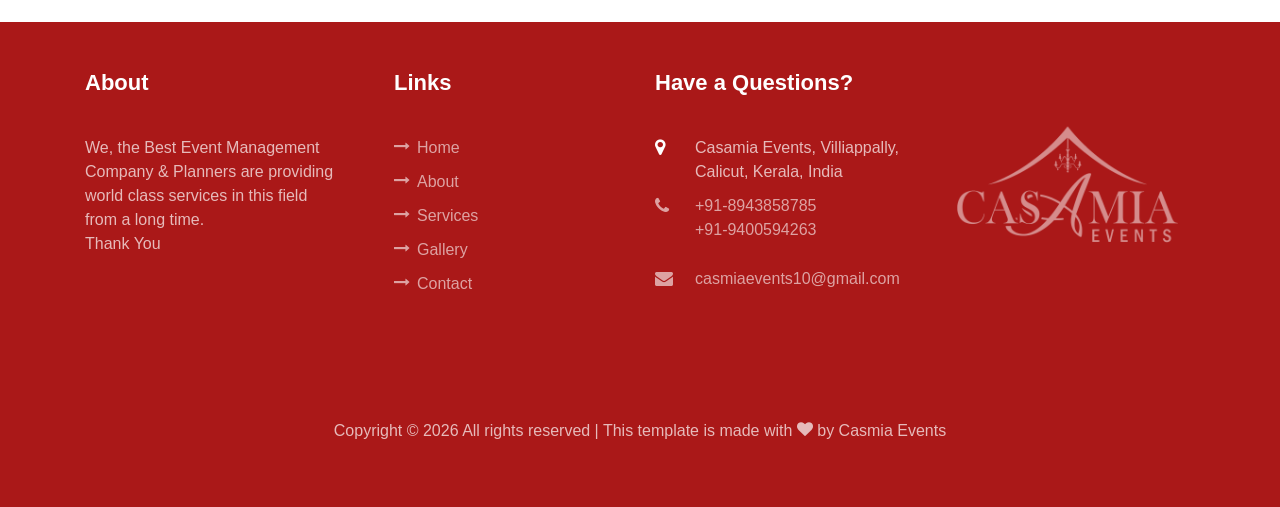
==== commit 8b445570: "transalation and card size fixed." ====
--- a/index.html
+++ b/index.html
@@ -3,7 +3,7 @@
 
 <head>
   <title>Casamia Events</title>
-  <link rel="icon" href="https://drive.google.com/file/d/11Qm92-AXyUCsV5CgoV2WfTvuuT48M0HW/view?usp=sharing" type="image/x-icon">
+  <link rel="icon" href="./images/title.png" type="image/x-icon">
   <meta charset="utf-8">
   <meta name="viewport" content="width=device-width, initial-scale=1, shrink-to-fit=no">
   <link href="https://fonts.googleapis.com/css?family=Poppins:100,200,300,400,500,600,700,800,900" rel="stylesheet">
@@ -86,10 +86,7 @@
       </div>
   </div>
   </div>
-  </section>
-  <button id="transalate" class="transalate">
-    <img src="https://i.ibb.co/CW5Wvry/buttonpng.png" alt="buttonpng" border="0" width="35px" height="35px"/>
-  </button>
+</section>
   <section class="ftco-about img ftco-section ftco-no-pt ftco-no-pb m-intro" id="about-section">
     <div class="container-fluid px-md-5">
       <div class="row justify-content-center py-5 mt-5">
@@ -103,6 +100,9 @@
       </div>
     </div>
   </section>
+  <button id="transalate" class="transalate">
+    <img id="transalateImg" alt="buttonpng" border="0" width="35px" height="35px"/>
+  </button>
   <section id="services-section">
     <div class="container-fluid px-md-5 service-back">
       <div class="row justify-content-center py-5 mt-5">
@@ -132,7 +132,7 @@
             <div class="post-slide">
               <div class="post-img">
                 <img
-                  src="https://img.freepik.com/free-photo/female-wedding-planner-working-ceremony_23-2150167261.jpg?w=996&t=st=1696776594~exp=1696777194~hmac=502ef00a40c5497bbcaa6043e3d4cf79d8e635d56b7029828cb7a4254c18b78b"
+                  src="https://img.freepik.com/free-photo/waiter-carries-plate-with-tasty-snacks_8353-1264.jpg?w=740&t=st=1697125614~exp=1697126214~hmac=643c03b82ff4866128ca6cb2ac00379519dacf00d7d1ca61388d5cd94839bf7e"
                   alt="catering&hosting">
 
               </div>
@@ -292,7 +292,6 @@
   <section class="ftco-section ftco-no-pt ftco-no-pb ftco-counter img" id="section-counter">
     <div class="container-fluid px-md-5">
       <div class="row d-md-flex align-items-center">
-        <!-- <div class="col-md d-flex justify-content-center counter-wrap ftco-animate"><div class="block-18 shadow"><div class="text"><strong class="number" data-number="100">0</strong><span>Awards</span></div></div></div> -->
         <div class="col-md d-flex justify-content-center counter-wrap ftco-animate">
           <div class="block-18 shadow">
             <div class="text">
@@ -304,20 +303,20 @@
         <div class="col-md d-flex justify-content-center counter-wrap ftco-animate">
           <div class="block-18 shadow">
             <div class="text">
-              <strong class="number" data-number="1000" id="plus-card">0</strong>
+              <strong class="number" data-number="1000" id="clients">0</strong>
               <span>Happy Clients</span>
             </div>
           </div>
         </div>
         <div class="col-md d-flex justify-content-center counter-wrap ftco-animate">
           <div class="block-18 shadow">
-            <div class="text"><strong class="number" data-number="100">0</strong><span>Locations Covered</span></div>
+            <div class="text"><strong class="number" data-number="100" id="location">0</strong><span>Locations Covered</span></div>
           </div>
         </div>
         <div class="col-md d-flex justify-content-center counter-wrap ftco-animate">
           <div class="block-18 shadow">
             <div class="text">
-              <i class="fa fa-location-dot"></i><strong class="number" data-number="2000">0</strong>
+            <strong class="number" data-number="2000" id="projects">0</strong>
               <span>Projects Completed</span>
             </div>
           </div>
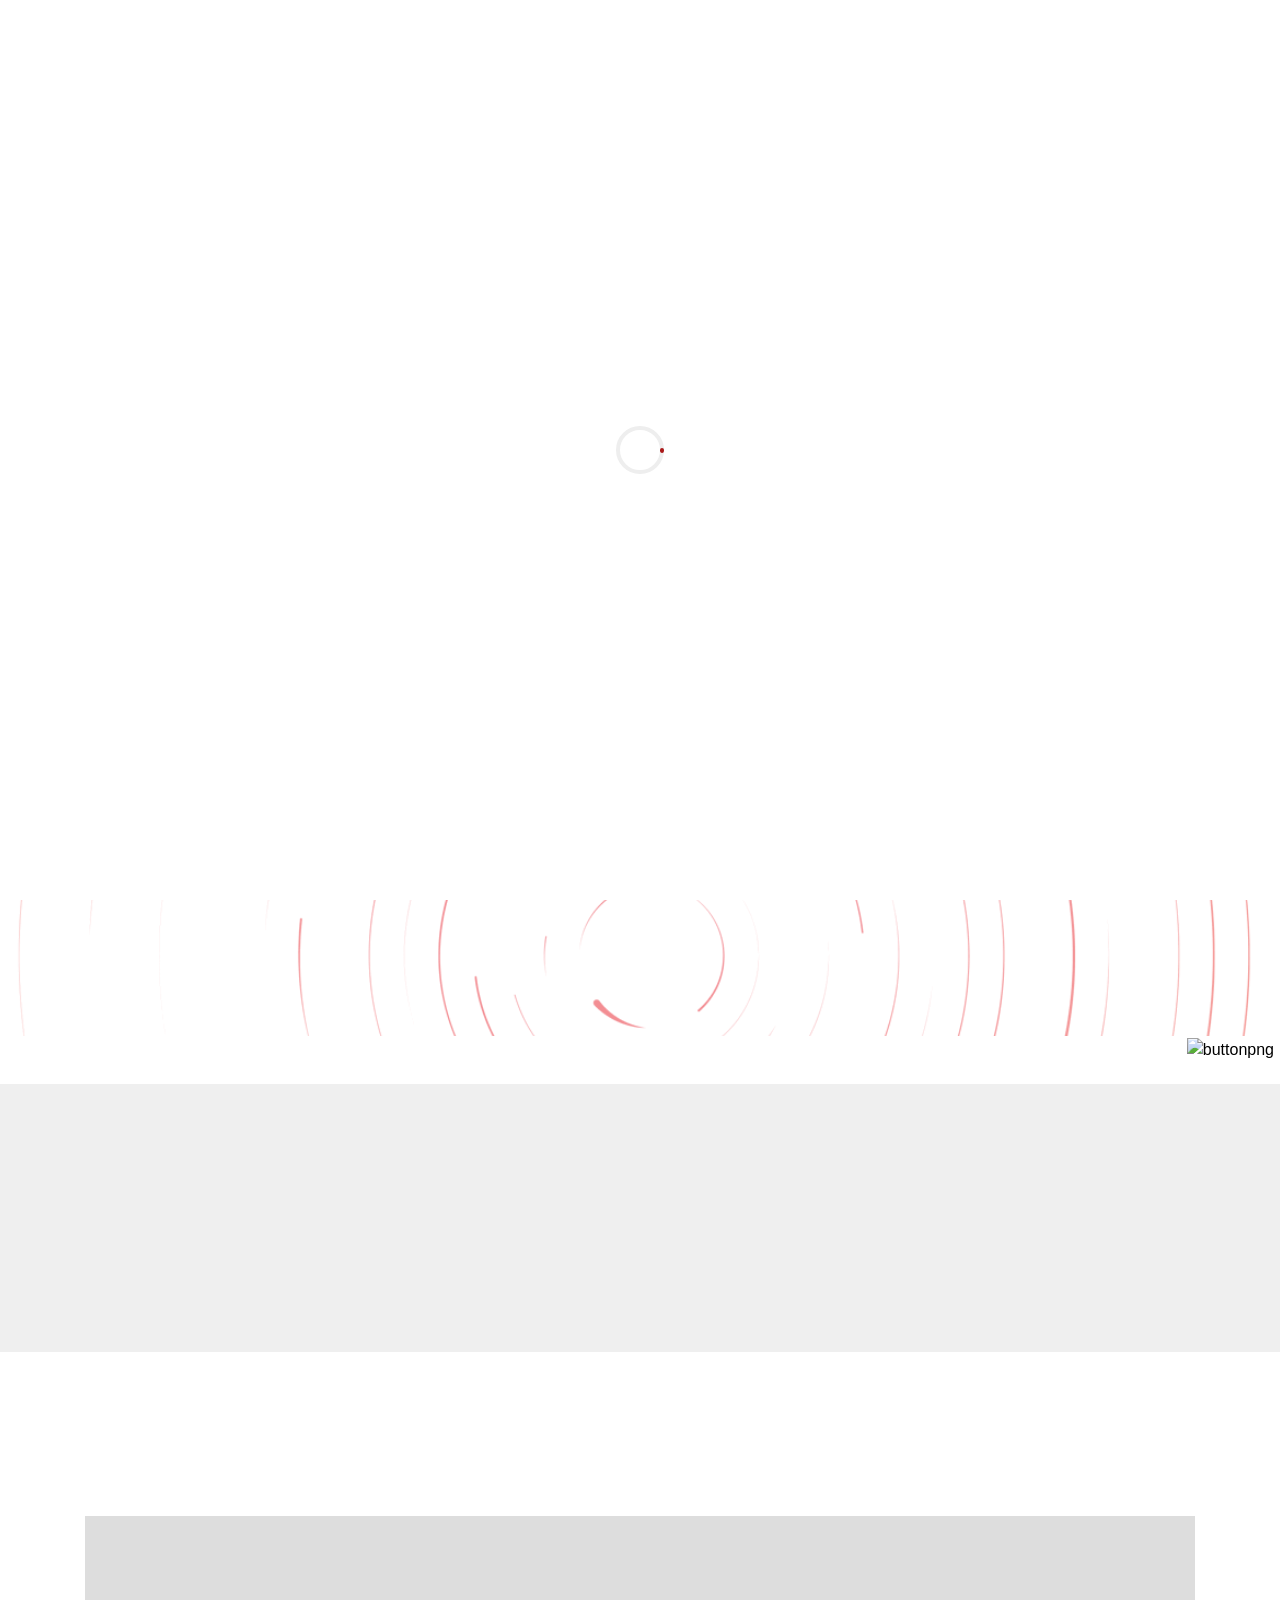
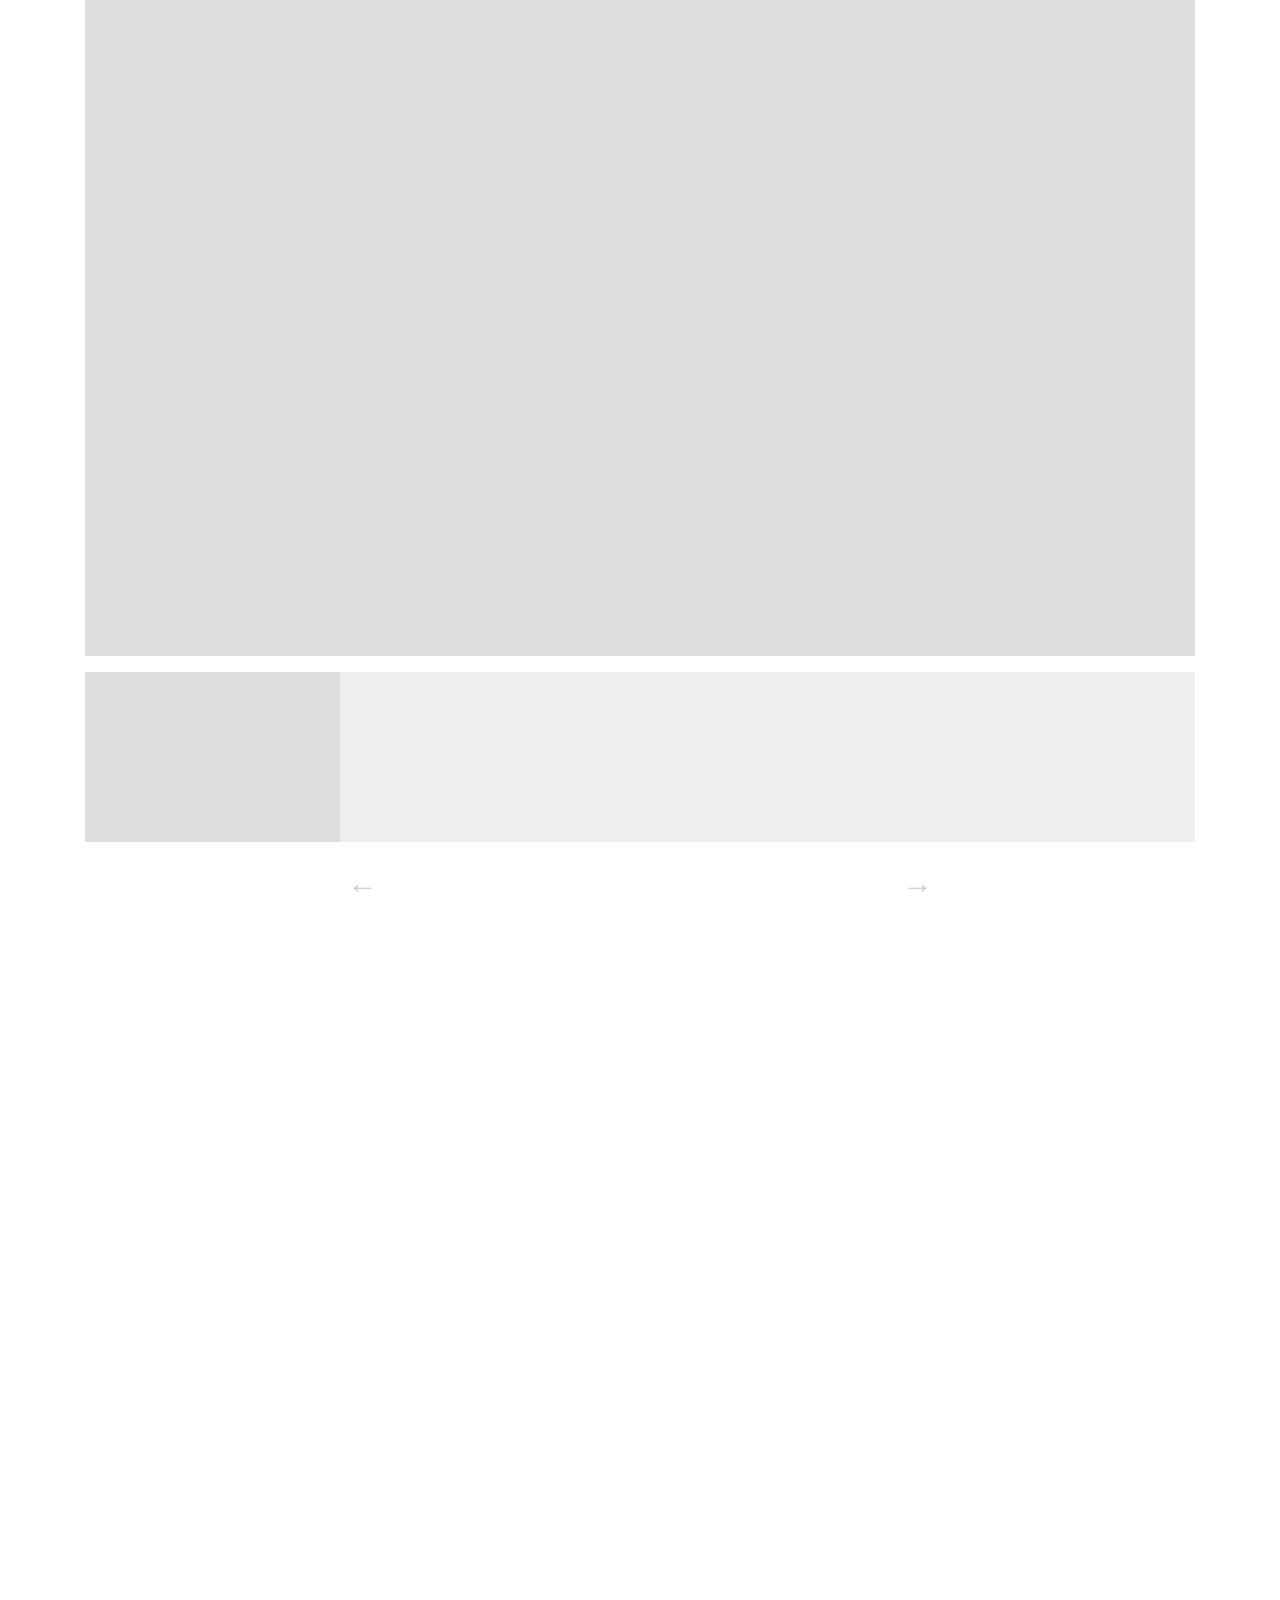
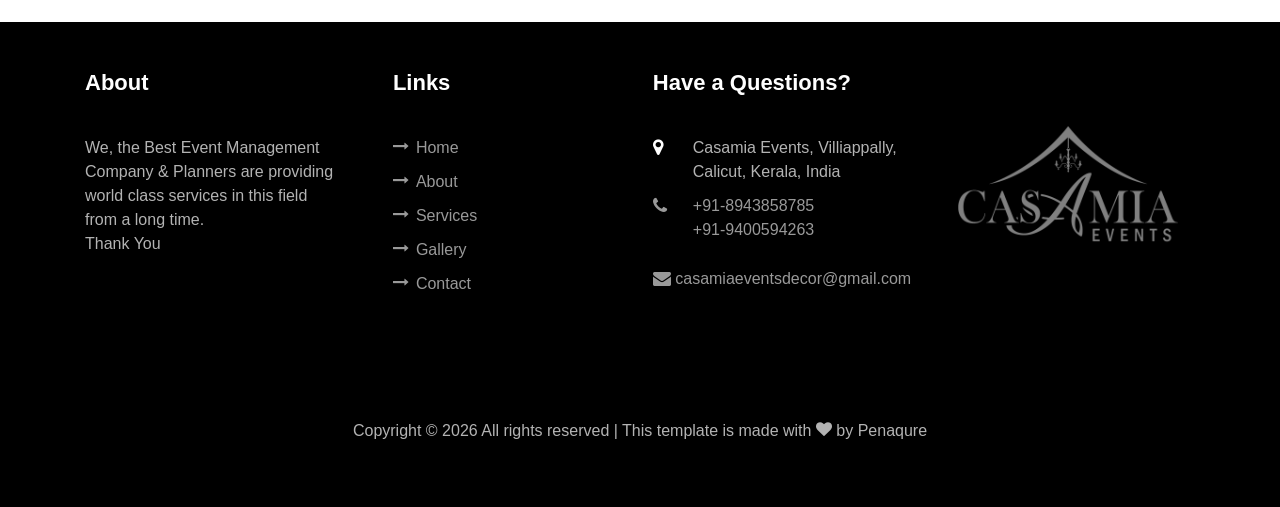
==== commit 3c5e4e72: "email modified and color tone changed." ====
--- a/index.html
+++ b/index.html
@@ -34,7 +34,7 @@
 
 <body data-spy="scroll" data-target=".site-navbar-target" data-offset="300">
   <nav class="navbar navbar-expand-lg navbar-dark ftco_navbar ftco-navbar-light site-navbar-target" id="ftco-navbar">
-    <div class="container" style="height: 80px;">
+    <div class="container nav-container">
       <a href="index.html">
         <img src="images/logo.png" alt="logo" class="img-logo" id="img-logo">
       </a>
@@ -363,7 +363,7 @@
             </div>
             <div>
               <p>
-                <a href="mailto:casmiaevents10@gmail.com">casmiaevents10 <br> @ <br> gmail.com </a>
+                <a href="mailto:casamiaeventsdecor@gmail.com">casamiaeventsdecor <br> @ <br> gmail.com </a>
               </p>
             </div>
           </div>
@@ -456,7 +456,7 @@
                 <li>
                   <a href="#">
                     <span class="icon icon-envelope"></span>
-                    <span class="text">casmiaevents10@gmail.com</span>
+                    <span class="text">&nbsp;casamiaeventsdecor@gmail.com</span>
                   </a>
                 </li>
               </ul>
@@ -474,7 +474,7 @@
             <script>
               document.write(new Date().getFullYear());
             </script> All rights reserved | This template is made with <i class="icon-heart color-danger"
-              aria-hidden="true"></i> by <a href="#" target="_blank">Casmia Events</a>
+              aria-hidden="true"></i> by <a href="https://www.penaqure.com/" target="_blank">Penaqure</a>
             <!-- Link back to Colorlib can't be removed. Template is licensed under CC BY 3.0. -->
           </p>
         </div>
